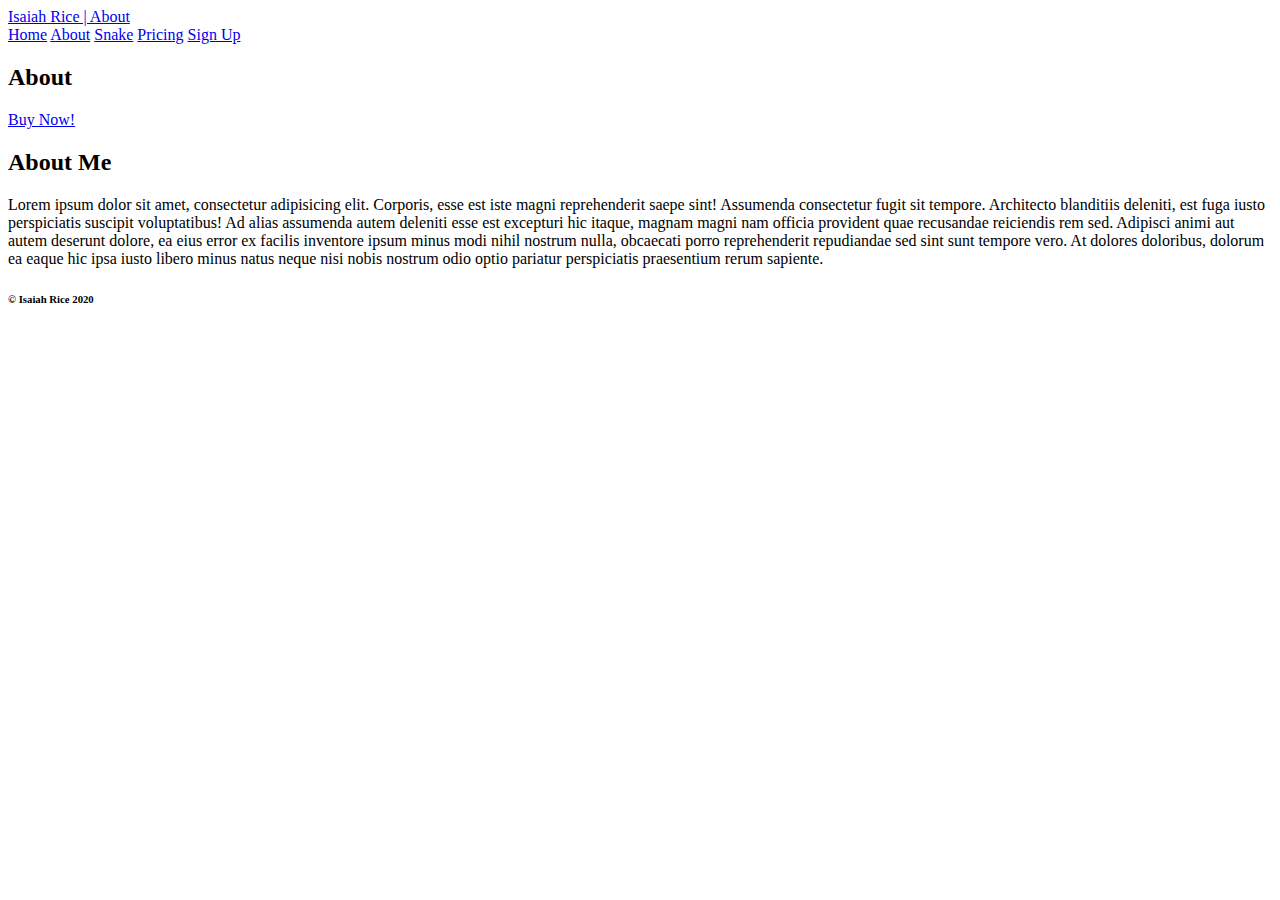
==== about.html @ ec1ed63c "Update about.html" ====
<!DOCTYPE html>
<html lang="en">
<head>
	<meta charset="UTF-8">
	<title>Isaiah Rice</title>
	<link href="https://fonts.googleapis.com/css2?family=Lato:wght@300;400;600;700&display=swap" rel="stylesheet">
	<link href="style.css" rel="stylesheet">
</head>
<body>
	<div class="box-area">
		<header>
			<div class="wrapper">
				<div class="logo">
					<a href="index.html">Isaiah Rice | About</a>
				</div>
				<nav>
					<a href="index.html">Home</a> <a href="about.html">About</a> <a href="snakeIndex.html">Snake</a> <a href="pricing.html">Pricing</a> <a href="#" class='nav-button'>Sign Up</a>
				</nav>
			</div>
		</header>
		<div class="banner-area">
			<h2>About</h2>
			<a href="pricing.html" class="button">Buy Now!</a>
		</div>
		<div class="content-area">
			<div class="wrapper">
				<h2>About Me</h2>
				<p>Lorem ipsum dolor sit amet, consectetur adipisicing elit. Corporis, esse est iste magni reprehenderit saepe sint! Assumenda consectetur fugit sit tempore. Architecto blanditiis deleniti, est fuga iusto perspiciatis suscipit voluptatibus! Ad alias assumenda autem deleniti esse est excepturi hic itaque, magnam magni nam officia provident quae recusandae reiciendis rem sed. Adipisci animi aut autem deserunt dolore, ea eius error ex facilis inventore ipsum minus modi nihil nostrum nulla, obcaecati porro reprehenderit repudiandae sed sint sunt tempore vero. At dolores doloribus, dolorum ea eaque hic ipsa iusto libero minus natus neque nisi nobis nostrum odio optio pariatur perspiciatis praesentium rerum sapiente.</p>
			</div>	
		</div>
		<div class=footer>
			<h6>&copy Isaiah Rice 2020</h6>
		</div>
	</div>
</body>
</html>
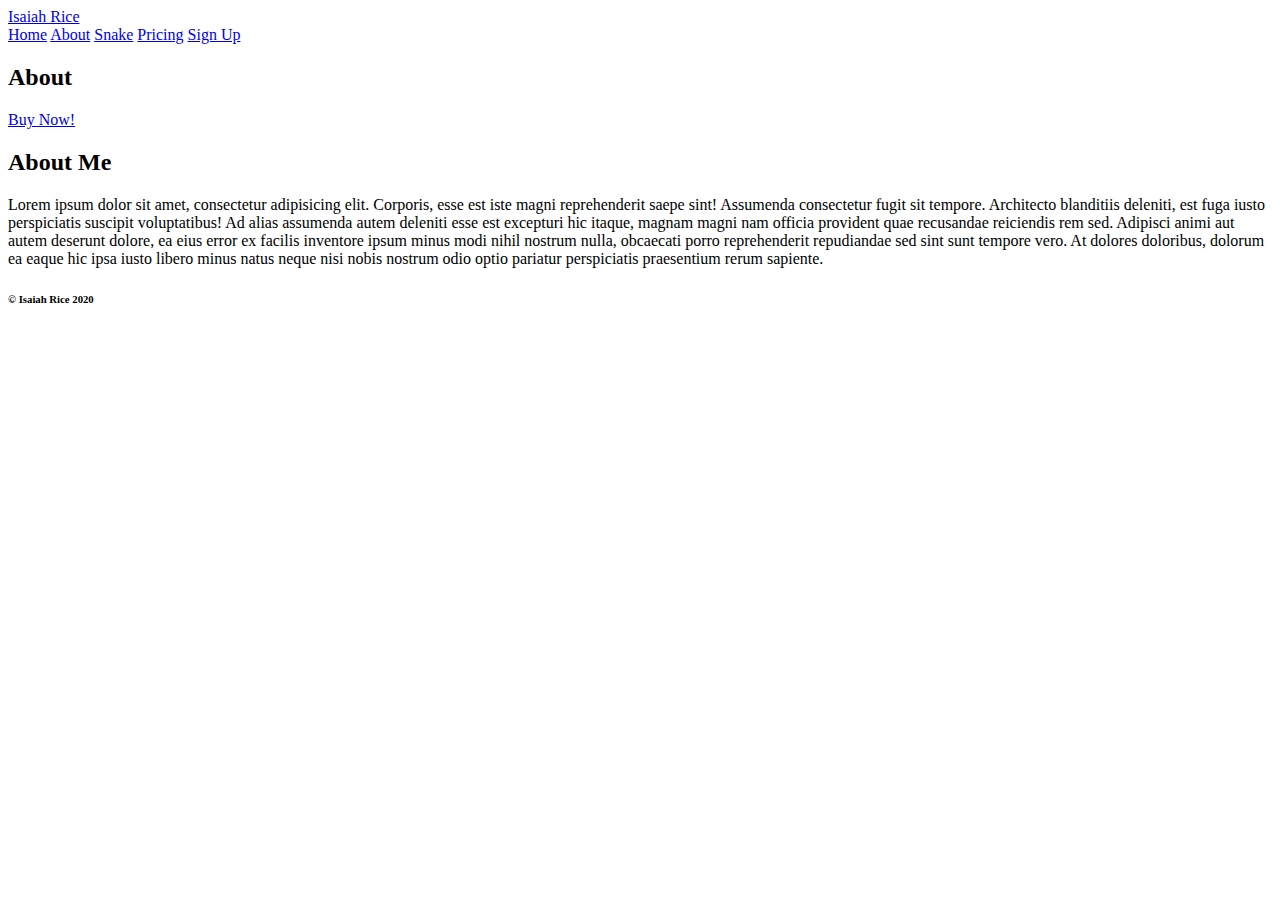
==== commit bbf426f0: "Update about.html" ====
--- a/about.html
+++ b/about.html
@@ -2,7 +2,7 @@
 <html lang="en">
 <head>
 	<meta charset="UTF-8">
-	<title>Isaiah Rice</title>
+	<title>Isaiah Rice | About</title>
 	<link href="https://fonts.googleapis.com/css2?family=Lato:wght@300;400;600;700&display=swap" rel="stylesheet">
 	<link href="style.css" rel="stylesheet">
 </head>
@@ -11,7 +11,7 @@
 		<header>
 			<div class="wrapper">
 				<div class="logo">
-					<a href="index.html">Isaiah Rice | About</a>
+					<a href="index.html">Isaiah Rice</a>
 				</div>
 				<nav>
 					<a href="index.html">Home</a> <a href="about.html">About</a> <a href="snakeIndex.html">Snake</a> <a href="pricing.html">Pricing</a> <a href="#" class='nav-button'>Sign Up</a>
